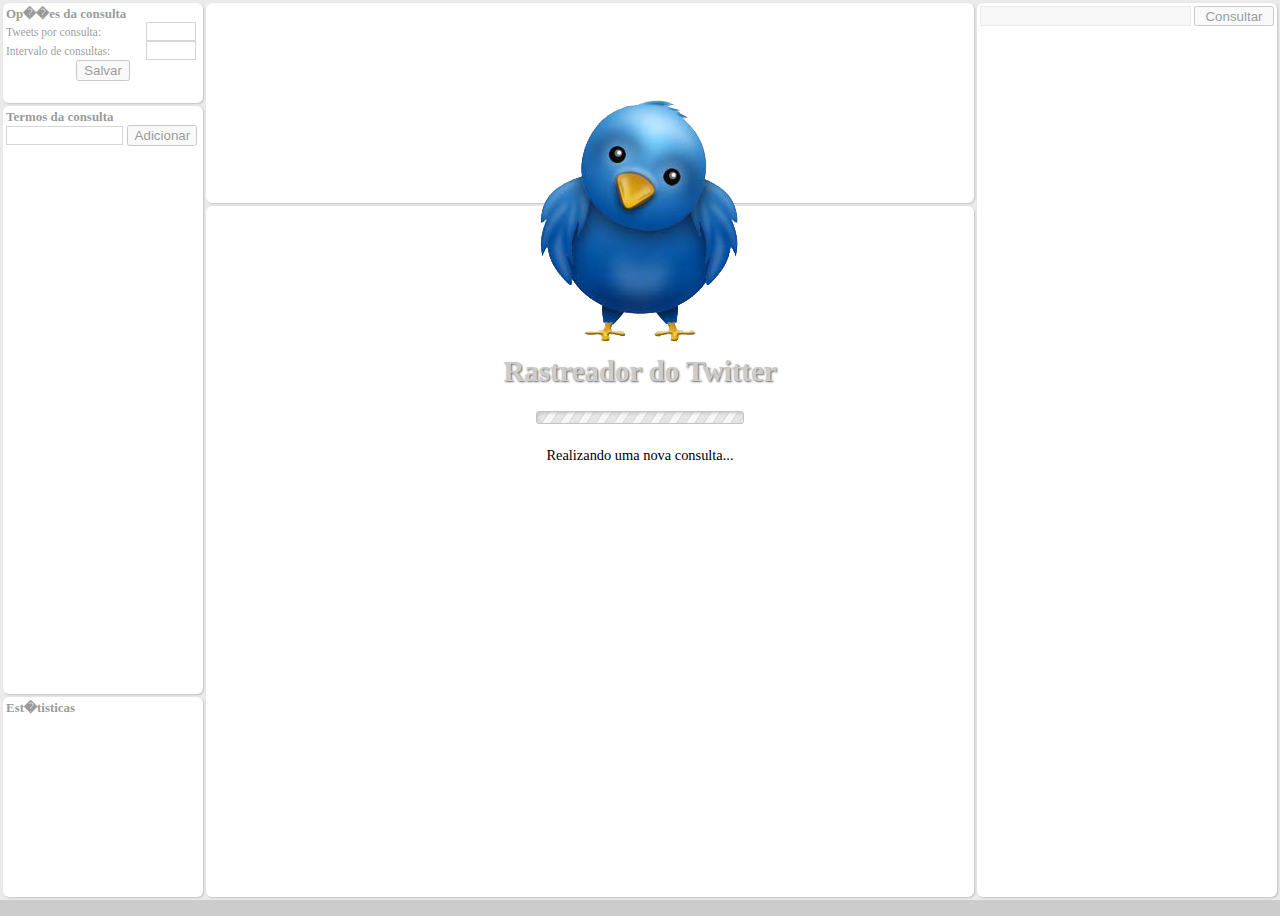
==== index.html @ b5288f13 "first commit update" ====
<html>
	<head>
		<title>Rastreador do Twitter</title>
                <link href="css/main.css" rel="stylesheet" type="text/css" />
		<script type="text/javascript" src="https://www.google.com/jsapi"></script>
                <script type="text/javascript" src="js/main.js"></script>
                <script type="text/javascript" src="js/util.js"></script>
                <script>
                    google.load("jquery","1.5");
                    google.load("visualization","1",{packages:["corechart","gauge"]});
                    google.setOnLoadCallback(init);
                </script>
	</head>
	<body>
        <div class="absolute_panel" id="left-panel-1">
        	<div class="inside-panel">
	        	<h1>Op��es da consulta</h1>
	        	<form action="javascript:doChangeSettings();">
	        		<label title="Quantidade de tweets a serem processados a cada consulta. Apenas os novos s�o contabilizados.">
	        			<span style="display:inline-block;width:137px;vertical-align:middle;">Tweets por consulta:</span> 
	        			<input style="display:inline-block;width:50px;vertical-align:middle;text-align: right;" type="text" id="tpc" />
        			</label>
	        		<label title="Intervalo em segundos entre as consultas.">
	        			<span style="display:inline-block;width:137px;vertical-align:middle;">Intervalo de consultas:</span>
	        			<input style="display:inline-block;width:50px;vertical-align:middle;text-align: right;" type="text" id="idc" />
        			</label>
	        		<div align="center"><button type="submit">Salvar</button></div>
	        	</form>
        	</div>
        </div>
        <div class="absolute_panel" id="left-panel-2">
        	<div class="inside-panel">
        		<h1>Termos da consulta</h1>
        		<form action="javascript:doAddTerm();">
        			<input style="width:117px;margin:0px" id="txtTermo" type="text" title="Digite o termo a ser consultado"/>	
        			<button style="width:70px;margin:0px" type="submit">Adicionar</button>
        			<div id="terms"></div>
        		</form>
    		</div>
        </div>
        <div class="absolute_panel" id="left-panel-3">
        	<div class="inside-panel">
        		<h1>Est�tisticas</h1>
        		<div style="height:100%;" id="gauge"></div>
    		</div>
        </div>
        <div class="absolute_panel" id="top-panel">
        	
        </div>
        <div class="absolute_panel" id="center-panel">
        	
        </div>
        <div class="absolute_panel" id="right-panel">
        	<div id="consultDetail">
        		<div id="consultDelay">
        			<div id="consultDelay-progress"></div>
        			<div id="consultDelay-label"></div>
        		</div>
        		<button type="button" style="float:right;margin:0px;width:80px;height:20px;padding:0px;" onclick="doConsult()">Consultar</button>
        	</div>
        	<div id="timeline"></div>
        </div>
	    <div id="modal">
	    	<div class="modalTitle"><img src="img/bird.png"/><br>Rastreador do Twitter</div>
	    	<div class="modalBar"><img src="img/loader.gif"/></div>
	    	<div id="modalText">Realizando uma nova consulta...</div>
    	</div>
        </body>
</html>
---- css/main.css ----
body {
    font-family: Tahoma, Verdana;
    font-size: 90%;
    background: #ccc;
    overflow: hidden;
}
h1 {font-size: 90%;margin:0px;}
input {border: solid 1px #999;}
label {font-size: 80%;}
/* Classes */
.absolute_panel {
    position: absolute;
    border-radius: 6px;
    -o-border-radius: 6px;
    -moz-border-radius: 6px;
    -webkit-border-radius: 6px;
    background: white;
    box-shadow: 1px 1px 2px #666;
    -o-box-shadow: 1px 1px 2px #666;
    -moz-box-shadow: 1px 1px 2px #666;
    -webkit-box-shadow: 1px 1px 2px #666;
}
.modalTitle {
	text-align: center;
	font-size: 200%;
	font-weight: bold;
	color: #ccc;
	margin-top: 100px;
	margin-bottom: 20px;
	text-shadow: 1px 1px 2px #666;
}
.modalBar {
	text-align: center;
	margin-bottom: 20px;
}
.inside-panel {
	margin:3px;
}
.check {
	display: inline-block;
	width: 10px;
    height: 10px;
    margin: 0px;
    vertical-align: middle;
}
.color {
    display: inline-block;
    width: 10px;
    height: 10px;
    margin-left: 3px;
    border: solid 1px black;
    outline: solid 1px white;
    vertical-align: middle;
}
.text {
	display: inline-block;
	width: 113px;
	margin-left: 3px;
	overflow: hidden;
	text-overflow: ellipsis;
	vertical-align: middle;
}
.tweet-text {
	font-size: 80%;
}
.bullet {
    display: inline-block;
    font-size: 9px;
    line-height: 16px;
    width: 32px;
    height: 16px;
    margin-left: 3px;
    font-weight: bold;
    vertical-align: middle;
    background: red;
    color: white;
    overflow: hidden;
    text-align: center;
    border-radius: 4px;
    -o-border-radius: 4px;
    -moz-border-radius: 4px;
    -webkit-border-radius: 4px;
    box-shadow: 0px 1px 2px #666666;
    -o-box-shadow: 0px 1px 2px #666666;
    -moz-box-shadow: 0px 1px 2px #666666;
    -webkit-box-shadow: 0px 1px 2px #666666;
}

.twitt {
    clear: both;
    margin: 5px;
    background: #eee;
    border-radius: 3px;
    -o-border-radius: 3px;
    -moz-border-radius: 3px;
    -webkit-border-radius: 3px;
    box-shadow: 0px 1px 2px black;
    -o-box-shadow: 0px 1px 2px black;
    -moz-box-shadow: 0px 1px 2px black;
    -webkit-box-shadow: 0px 1px 2px black;
}
.avatar {
    vertical-align: middle;
    margin: 5px;
    width: 32px;
    height: 32px;
}
.query-output {
	cursor: pointer;
	font-size: 80%;
	margin: 3px;
	padding: 2px;
	border: solid 1px #ccc;
	border-radius: 3px;
    -o-border-radius: 3px;
    -moz-border-radius: 3px;
    -webkit-border-radius: 3px;
}
.query-output td {
	font-size: 80%;
}
.queryTerm {
	display: inline-block;
	margin: 3px;
	width: 105px;
	height: 18px;
}
.queryTermText {
	display: inline-block;
	width: 80px;
	overflow: hidden;
	text-overflow: ellipsis;
}
/* IDs */
#left-panel-1 {
	top: 3px;
	left: 3px;
	height: 100px;
	width: 200px;
}
#left-panel-2 {
	top: 106px;
	left: 3px;
	bottom: 206px;
	width: 200px;
}
#left-panel-3 {
	left: 3px;
	bottom: 3px;
	height: 200px;
	width: 200px;
}

#right-panel {
	top: 3px;
	right: 3px;
	bottom: 3px;
	width: 300px;
}

#top-panel {
	top: 3px;
	left: 206px;
	right: 306px;
	height: 200px;
}

#center-panel {
	top: 206px;
	left: 206px;
	right: 306px;
	bottom: 3px;
	overflow: auto;
}

#terms {
	position: absolute;
	top: 45px;
	left: 3px;
	right: 3px;
	bottom: 3px;
	overflow: auto;
}

#consultDetail {
	position: absolute;
	top: 3px;
	left: 3px;
	right: 3px;
	height: 30px;
}

#timeline {
	position: absolute;
	top: 36px;
	left: 3px;
	right: 3px;
	bottom: 3px;
	overflow: auto;
}

#consultDelay {
	position:absolute;
	font-size:10px;
	line-height: 10px;
	height: 18px;
	left: 0px;
	right: 83px;
	border: solid 1px #ccc;
	overflow: hidden;
}

#consultDelay-label {
	position:absolute;
	top:0px;
	left:0px;
	bottom: 0px;
	right: 0px;
	text-align: center;
	padding: 4px;
}

#consultDelay-progress {
	position:absolute;
	top:0px;
	bottom: 0px;
	right: 0px;
	background: #EEEEEE;
	width: 100%;
}

#modal {
    position: absolute;
    top: 0px;
    left: 0px;
    right: 0px;
    bottom: 0px;
    background: rgba(255,255,255,0.6);
}
#modalText {
	text-align: center;
}
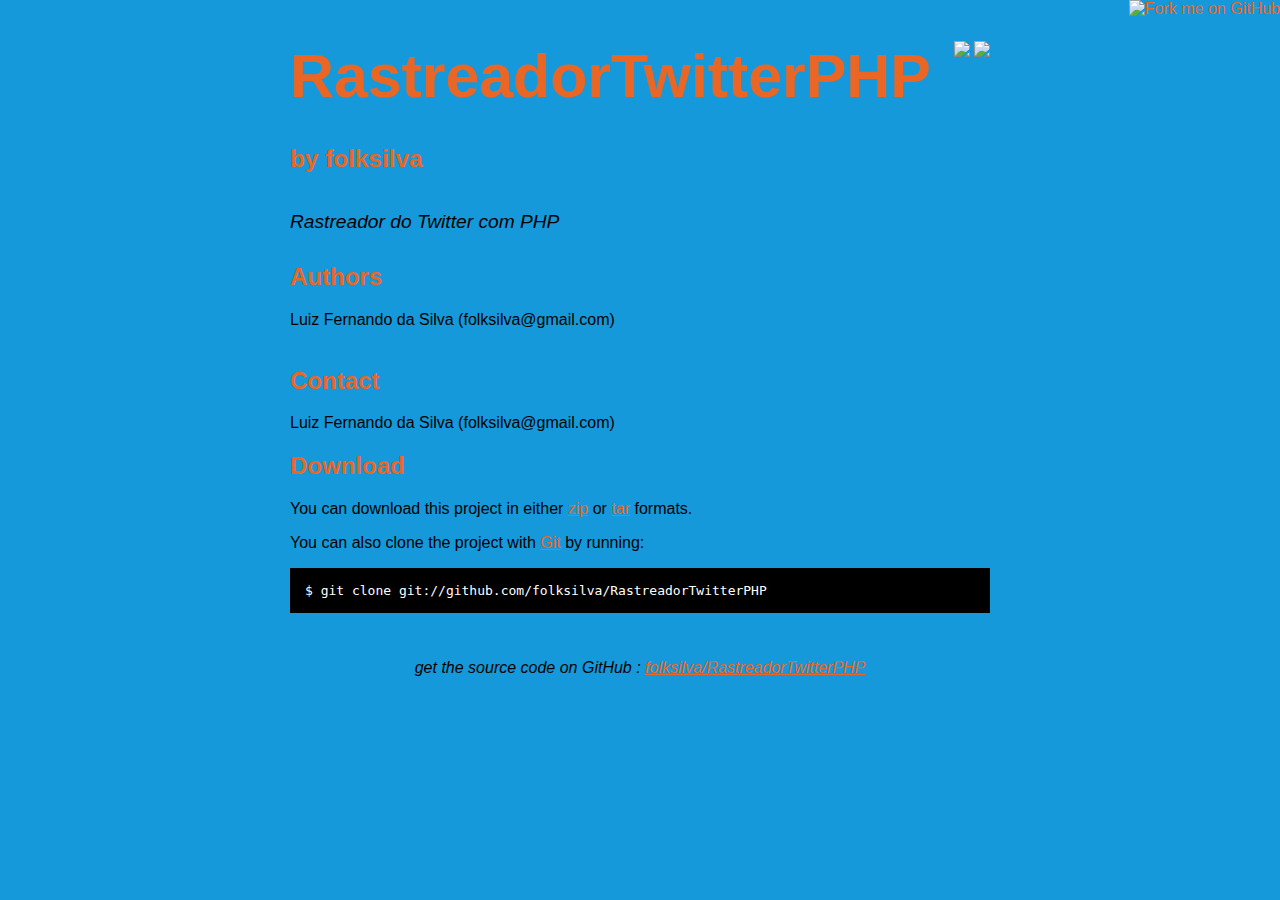
==== commit 6d204ac1: "github generated gh-pages branch" ====
--- a/index.html
+++ b/index.html
@@ -1,69 +1,80 @@
-<html>
-	<head>
-		<title>Rastreador do Twitter</title>
-                <link href="css/main.css" rel="stylesheet" type="text/css" />
-		<script type="text/javascript" src="https://www.google.com/jsapi"></script>
-                <script type="text/javascript" src="js/main.js"></script>
-                <script type="text/javascript" src="js/util.js"></script>
-                <script>
-                    google.load("jquery","1.5");
-                    google.load("visualization","1",{packages:["corechart","gauge"]});
-                    google.setOnLoadCallback(init);
-                </script>
-	</head>
-	<body>
-        <div class="absolute_panel" id="left-panel-1">
-        	<div class="inside-panel">
-	        	<h1>Op��es da consulta</h1>
-	        	<form action="javascript:doChangeSettings();">
-	        		<label title="Quantidade de tweets a serem processados a cada consulta. Apenas os novos s�o contabilizados.">
-	        			<span style="display:inline-block;width:137px;vertical-align:middle;">Tweets por consulta:</span> 
-	        			<input style="display:inline-block;width:50px;vertical-align:middle;text-align: right;" type="text" id="tpc" />
-        			</label>
-	        		<label title="Intervalo em segundos entre as consultas.">
-	        			<span style="display:inline-block;width:137px;vertical-align:middle;">Intervalo de consultas:</span>
-	        			<input style="display:inline-block;width:50px;vertical-align:middle;text-align: right;" type="text" id="idc" />
-        			</label>
-	        		<div align="center"><button type="submit">Salvar</button></div>
-	        	</form>
-        	</div>
-        </div>
-        <div class="absolute_panel" id="left-panel-2">
-        	<div class="inside-panel">
-        		<h1>Termos da consulta</h1>
-        		<form action="javascript:doAddTerm();">
-        			<input style="width:117px;margin:0px" id="txtTermo" type="text" title="Digite o termo a ser consultado"/>	
-        			<button style="width:70px;margin:0px" type="submit">Adicionar</button>
-        			<div id="terms"></div>
-        		</form>
-    		</div>
-        </div>
-        <div class="absolute_panel" id="left-panel-3">
-        	<div class="inside-panel">
-        		<h1>Est�tisticas</h1>
-        		<div style="height:100%;" id="gauge"></div>
-    		</div>
-        </div>
-        <div class="absolute_panel" id="top-panel">
-        	
-        </div>
-        <div class="absolute_panel" id="center-panel">
-        	
-        </div>
-        <div class="absolute_panel" id="right-panel">
-        	<div id="consultDetail">
-        		<div id="consultDelay">
-        			<div id="consultDelay-progress"></div>
-        			<div id="consultDelay-label"></div>
-        		</div>
-        		<button type="button" style="float:right;margin:0px;width:80px;height:20px;padding:0px;" onclick="doConsult()">Consultar</button>
-        	</div>
-        	<div id="timeline"></div>
-        </div>
-	    <div id="modal">
-	    	<div class="modalTitle"><img src="img/bird.png"/><br>Rastreador do Twitter</div>
-	    	<div class="modalBar"><img src="img/loader.gif"/></div>
-	    	<div id="modalText">Realizando uma nova consulta...</div>
-    	</div>
-        </body>
-</html>+<!DOCTYPE html>
+<html>
+<head>
+  <meta charset='utf-8'>
+
+  <title>folksilva/RastreadorTwitterPHP @ GitHub</title>
+
+  <style type="text/css">
+    body {
+      margin-top: 1.0em;
+      background-color: #1699da;
+      font-family: Helvetica, Arial, FreeSans, san-serif;
+      color: #000000;
+    }
+    #container {
+      margin: 0 auto;
+      width: 700px;
+    }
+    h1 { font-size: 3.8em; color: #e96625; margin-bottom: 3px; }
+    h1 .small { font-size: 0.4em; }
+    h1 a { text-decoration: none }
+    h2 { font-size: 1.5em; color: #e96625; }
+    h3 { text-align: center; color: #e96625; }
+    a { color: #e96625; }
+    .description { font-size: 1.2em; margin-bottom: 30px; margin-top: 30px; font-style: italic;}
+    .download { float: right; }
+    pre { background: #000; color: #fff; padding: 15px;}
+    hr { border: 0; width: 80%; border-bottom: 1px solid #aaa}
+    .footer { text-align:center; padding-top:30px; font-style: italic; }
+  </style>
+</head>
+
+<body>
+  <a href="http://github.com/folksilva/RastreadorTwitterPHP"><img style="position: absolute; top: 0; right: 0; border: 0;" src="http://s3.amazonaws.com/github/ribbons/forkme_right_darkblue_121621.png" alt="Fork me on GitHub" /></a>
+
+  <div id="container">
+
+    <div class="download">
+      <a href="http://github.com/folksilva/RastreadorTwitterPHP/zipball/master">
+        <img border="0" width="90" src="http://github.com/images/modules/download/zip.png"></a>
+      <a href="http://github.com/folksilva/RastreadorTwitterPHP/tarball/master">
+        <img border="0" width="90" src="http://github.com/images/modules/download/tar.png"></a>
+    </div>
+
+    <h1><a href="http://github.com/folksilva/RastreadorTwitterPHP">RastreadorTwitterPHP</a>
+      <span class="small">by <a href="http://github.com/folksilva">folksilva</a></span></h1>
+
+    <div class="description">
+      Rastreador do Twitter com PHP
+    </div>
+
+    <h2>Authors</h2>
+<p>Luiz Fernando da Silva (folksilva@gmail.com)+<br/>+<br/>      </p>
+<h2>Contact</h2>
+<p>Luiz Fernando da Silva (folksilva@gmail.com)+<br/>      </p>
+
+
+    <h2>Download</h2>
+    <p>
+      You can download this project in either
+      <a href="http://github.com/folksilva/RastreadorTwitterPHP/zipball/master">zip</a> or
+      <a href="http://github.com/folksilva/RastreadorTwitterPHP/tarball/master">tar</a> formats.
+    </p>
+    <p>You can also clone the project with <a href="http://git-scm.com">Git</a>
+      by running:
+      <pre>$ git clone git://github.com/folksilva/RastreadorTwitterPHP</pre>
+    </p>
+
+    <div class="footer">
+      get the source code on GitHub : <a href="http://github.com/folksilva/RastreadorTwitterPHP">folksilva/RastreadorTwitterPHP</a>
+    </div>
+
+  </div>
+
+  
+</body>
+</html>
